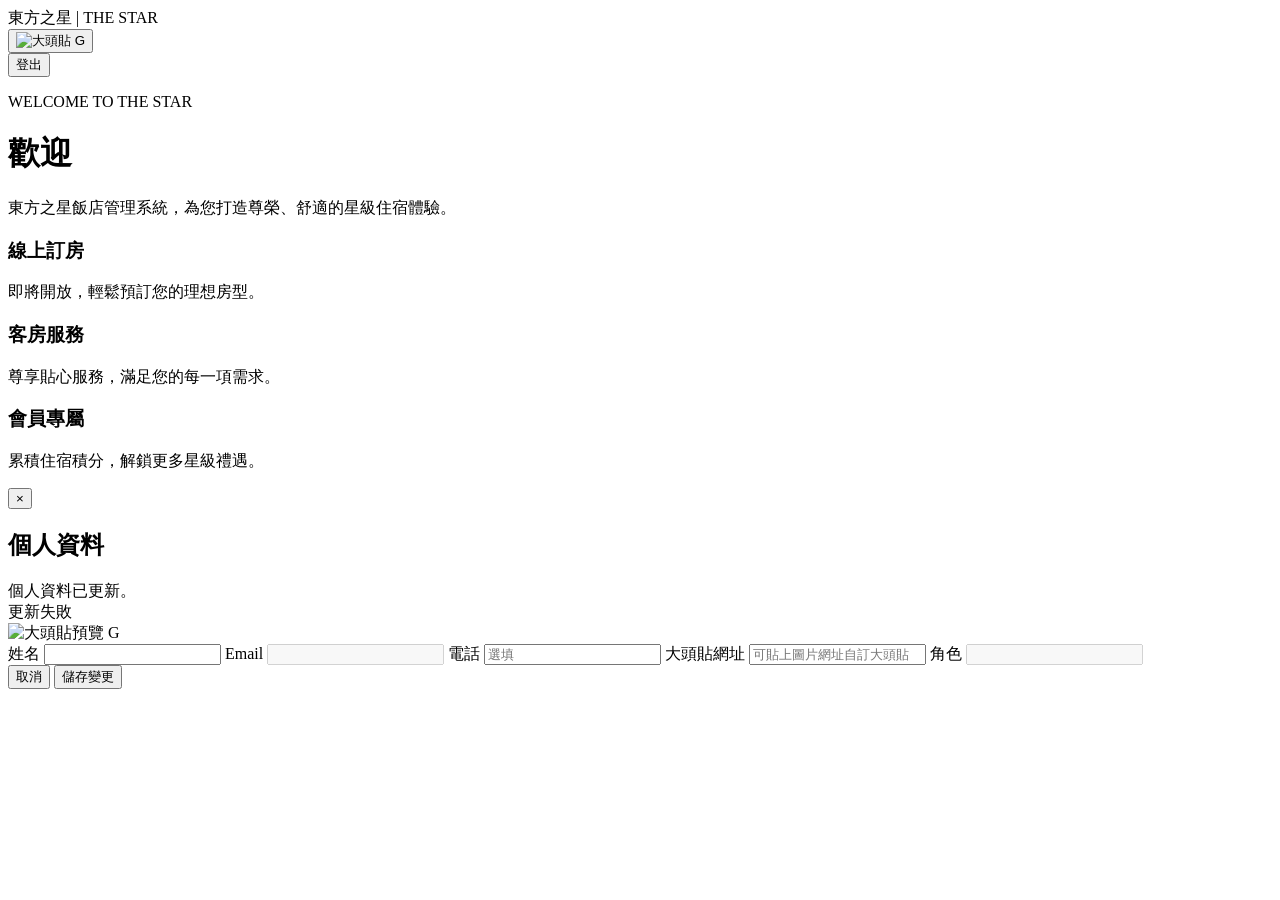
==== src/main/resources/templates/index.html @ 01fa32f0 "Initial commit: Hotel system with Google OAuth2 login Spring Boot 3.5 hotel management app with user" ====
<!DOCTYPE html>
<html lang="zh-TW" xmlns:th="http://www.thymeleaf.org">
<head>
    <meta charset="UTF-8">
    <meta name="viewport" content="width=device-width, initial-scale=1.0">
    <title>首頁 - 東方之星 The Star</title>
    <link rel="stylesheet" th:href="@{/css/style.css}">
</head>
<body class="home-page">
    <header class="top-bar">
        <div class="brand-inline">
            <span class="brand-cn">東方之星</span>
            <span class="brand-divider">|</span>
            <span class="brand-en">THE STAR</span>
        </div>

        <div class="top-actions">
            <button type="button" class="avatar-btn" id="profile-trigger" aria-label="個人資料">
                <img th:if="${avatarUrl != null}" th:src="${avatarUrl}" alt="大頭貼" class="avatar-img">
                <span th:if="${avatarUrl == null}" class="avatar-fallback"
                      th:text="${user != null ? #strings.substring(user.name, 0, 1) : 'G'}">G</span>
            </button>
            <form th:action="@{/logout}" method="post">
                <button type="submit" class="btn btn-outline">登出</button>
            </form>
        </div>
    </header>

    <main class="hero">
        <div class="hero-content">
            <p class="hero-eyebrow">WELCOME TO THE STAR</p>
            <h1 th:text="'歡迎，' + ${user != null ? user.name : '尊貴旅客'}">歡迎</h1>
            <p class="hero-desc">東方之星飯店管理系統，為您打造尊榮、舒適的星級住宿體驗。</p>
            <div class="hero-cards">
                <article class="feature-card">
                    <h3>線上訂房</h3>
                    <p>即將開放，輕鬆預訂您的理想房型。</p>
                </article>
                <article class="feature-card">
                    <h3>客房服務</h3>
                    <p>尊享貼心服務，滿足您的每一項需求。</p>
                </article>
                <article class="feature-card">
                    <h3>會員專屬</h3>
                    <p>累積住宿積分，解鎖更多星級禮遇。</p>
                </article>
            </div>
        </div>
    </main>

    <div class="modal-overlay" id="profile-modal" hidden>
        <div class="modal" role="dialog" aria-labelledby="profile-title" aria-modal="true">
            <button type="button" class="modal-close" id="profile-close" aria-label="關閉">&times;</button>
            <h2 id="profile-title">個人資料</h2>

            <div th:if="${profileSaved == true}" class="alert alert-success">個人資料已更新。</div>
            <div th:if="${profileError != null}" class="alert alert-error" th:text="${profileError}">更新失敗</div>

            <div class="profile-preview">
                <img th:if="${avatarUrl != null}" th:src="${avatarUrl}" alt="大頭貼預覽" id="avatar-preview" class="profile-avatar">
                <span th:if="${avatarUrl == null}" class="profile-avatar profile-avatar-fallback" id="avatar-preview-fallback"
                      th:text="${user != null ? #strings.substring(user.name, 0, 1) : 'G'}">G</span>
            </div>

            <form th:action="@{/profile}" method="post" class="profile-form">
                <input type="hidden" th:name="${_csrf.parameterName}" th:value="${_csrf.token}">

                <label for="name">姓名</label>
                <input type="text" id="name" name="name" required maxlength="100"
                       th:value="${user != null ? user.name : ''}">

                <label for="email">Email</label>
                <input type="email" id="email" th:value="${user != null ? user.email : ''}" disabled>

                <label for="phone">電話</label>
                <input type="tel" id="phone" name="phone" maxlength="20"
                       th:value="${user != null ? user.phone : ''}" placeholder="選填">

                <label for="avatarUrl">大頭貼網址</label>
                <input type="url" id="avatarUrl" name="avatarUrl" maxlength="500"
                       th:value="${user != null ? user.avatarUrl : ''}"
                       placeholder="可貼上圖片網址自訂大頭貼">

                <label>角色</label>
                <input type="text" th:value="${user != null ? user.role : 'GUEST'}" disabled>

                <div class="form-actions">
                    <button type="button" class="btn btn-secondary" id="profile-cancel">取消</button>
                    <button type="submit" class="btn btn-primary">儲存變更</button>
                </div>
            </form>
        </div>
    </div>

    <script th:src="@{/js/profile.js}"></script>
    <script th:if="${profileSaved == true or profileError != null}">
        document.addEventListener('DOMContentLoaded', function () {
            document.getElementById('profile-modal').hidden = false;
            document.body.classList.add('modal-open');
        });
    </script>
</body>
</html>
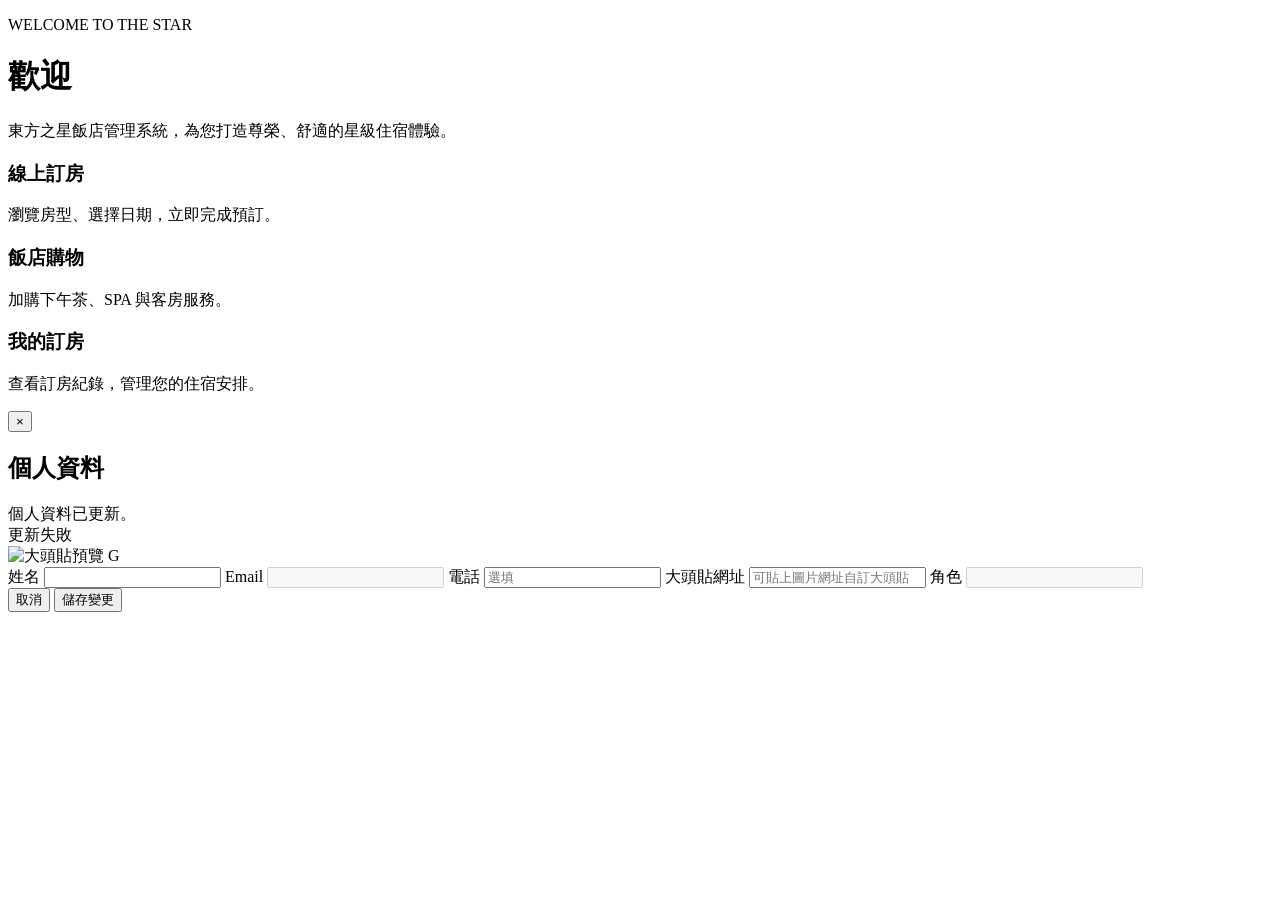
==== commit bb97b9eb: "Add booking and shopping MVP with per-user order access Introduce room booking and shop purchase flo" ====
--- a/src/main/resources/templates/index.html
+++ b/src/main/resources/templates/index.html
@@ -7,24 +7,7 @@
     <link rel="stylesheet" th:href="@{/css/style.css}">
 </head>
 <body class="home-page">
-    <header class="top-bar">
-        <div class="brand-inline">
-            <span class="brand-cn">東方之星</span>
-            <span class="brand-divider">|</span>
-            <span class="brand-en">THE STAR</span>
-        </div>
-
-        <div class="top-actions">
-            <button type="button" class="avatar-btn" id="profile-trigger" aria-label="個人資料">
-                <img th:if="${avatarUrl != null}" th:src="${avatarUrl}" alt="大頭貼" class="avatar-img">
-                <span th:if="${avatarUrl == null}" class="avatar-fallback"
-                      th:text="${user != null ? #strings.substring(user.name, 0, 1) : 'G'}">G</span>
-            </button>
-            <form th:action="@{/logout}" method="post">
-                <button type="submit" class="btn btn-outline">登出</button>
-            </form>
-        </div>
-    </header>
+    <div th:replace="~{fragments/nav :: header('home')}"></div>
 
     <main class="hero">
         <div class="hero-content">
@@ -32,18 +15,18 @@
             <h1 th:text="'歡迎，' + ${user != null ? user.name : '尊貴旅客'}">歡迎</h1>
             <p class="hero-desc">東方之星飯店管理系統，為您打造尊榮、舒適的星級住宿體驗。</p>
             <div class="hero-cards">
-                <article class="feature-card">
+                <a th:href="@{/rooms}" class="feature-card feature-card-link">
                     <h3>線上訂房</h3>
-                    <p>即將開放，輕鬆預訂您的理想房型。</p>
-                </article>
-                <article class="feature-card">
-                    <h3>客房服務</h3>
-                    <p>尊享貼心服務，滿足您的每一項需求。</p>
-                </article>
-                <article class="feature-card">
-                    <h3>會員專屬</h3>
-                    <p>累積住宿積分，解鎖更多星級禮遇。</p>
-                </article>
+                    <p>瀏覽房型、選擇日期，立即完成預訂。</p>
+                </a>
+                <a th:href="@{/shop}" class="feature-card feature-card-link">
+                    <h3>飯店購物</h3>
+                    <p>加購下午茶、SPA 與客房服務。</p>
+                </a>
+                <a th:href="@{/my/bookings}" class="feature-card feature-card-link">
+                    <h3>我的訂房</h3>
+                    <p>查看訂房紀錄，管理您的住宿安排。</p>
+                </a>
             </div>
         </div>
     </main>
